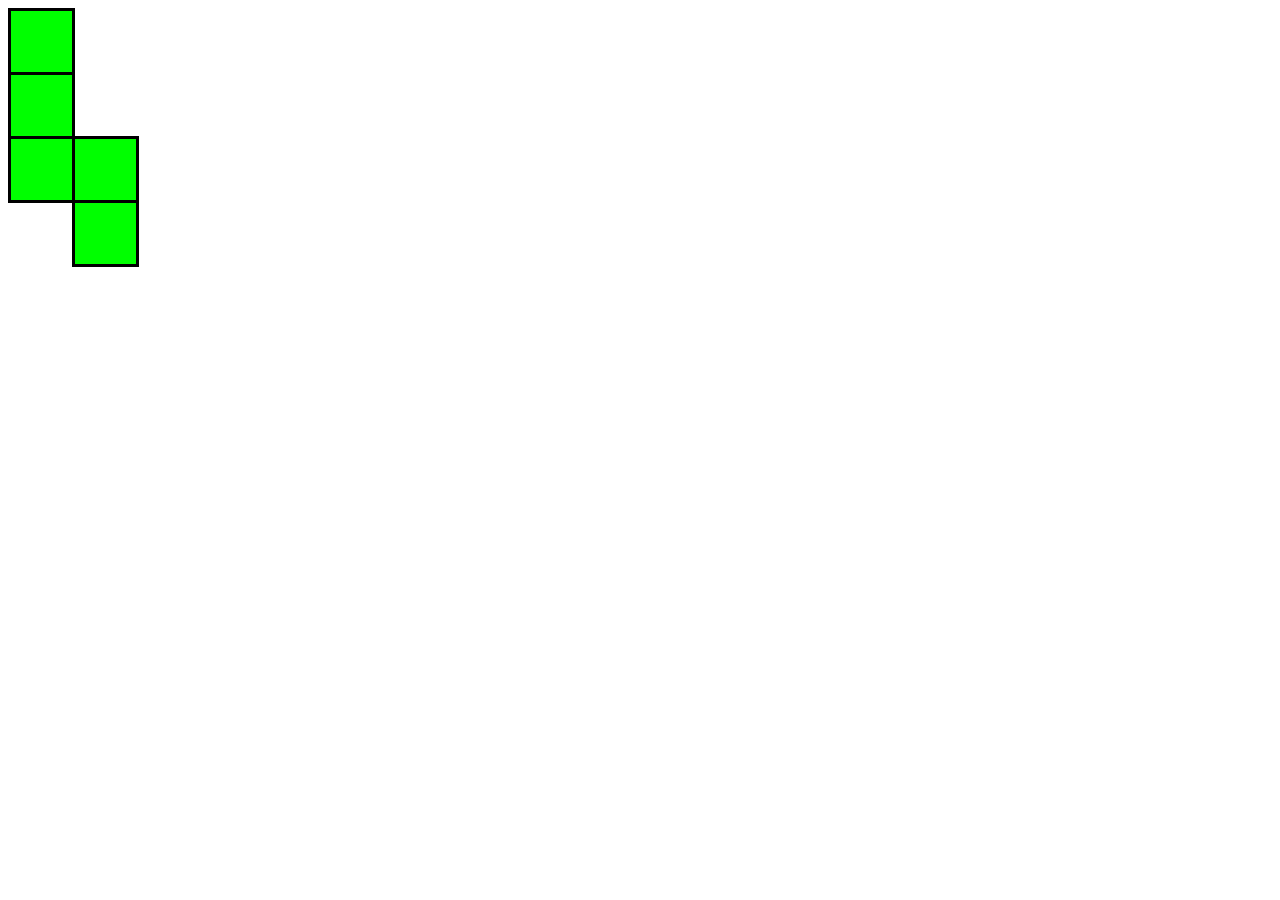
==== projects/polyomino-manipulator/index.html @ b0e71789 "Moved and added some directories for better organization. Added extra functionality to the polyomino" ====
<!DOCTYPE html>

<html>
    <head>
        <title>hexomino finding in general</title>
        <meta charset="utf-8" />
        <link rel="stylesheet" href="style.css" />
        <link rel="icon" id="dynamicFavicon" href="" type="image/png" />
    </head>

    <body>


        <script type="module" src="script.js" ></script>
    </body>
</html>
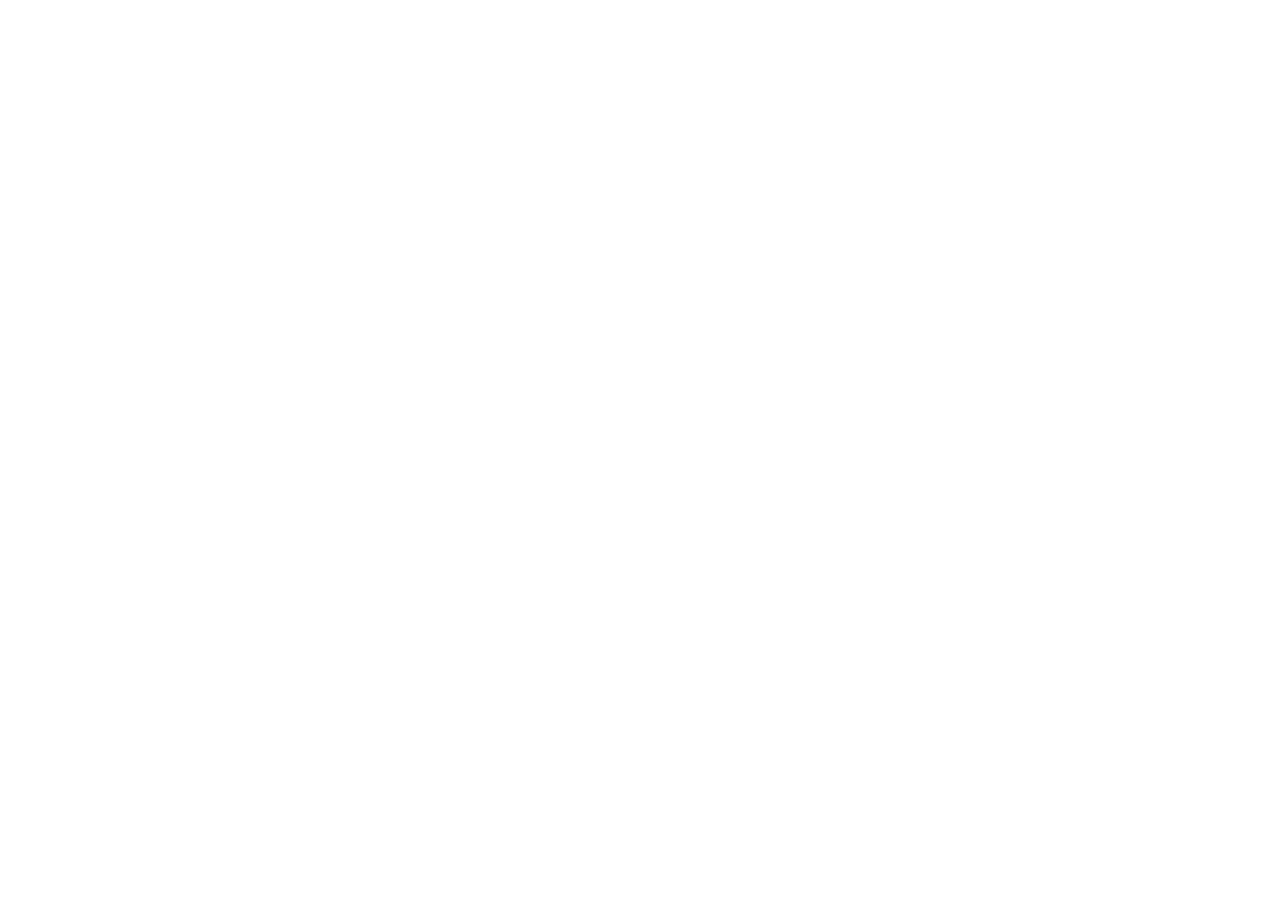
==== commit 50cb8f58: "polyomino generator fixed and project completely refactored" ====
--- a/projects/polyomino-manipulator/index.html
+++ b/projects/polyomino-manipulator/index.html
@@ -2,7 +2,7 @@
 
 <html>
     <head>
-        <title>hexomino finding in general</title>
+        <title>polyomino gen</title>
         <meta charset="utf-8" />
         <link rel="stylesheet" href="style.css" />
         <link rel="icon" id="dynamicFavicon" href="" type="image/png" />
--- a/projects/polyomino-manipulator/style.css
+++ b/projects/polyomino-manipulator/style.css
@@ -0,0 +1,19 @@
+
+
+body {
+    display: flex;
+    gap: 16px;
+    align-items: center;
+    flex-wrap: wrap;
+    flex-direction: row;
+}
+
+canvas {
+    border: 2px solid #000000;
+    transition-duration: 200ms;
+    transition-timing-function: ease-in-out;
+}
+
+canvas:hover {
+    scale: 1.1;
+}